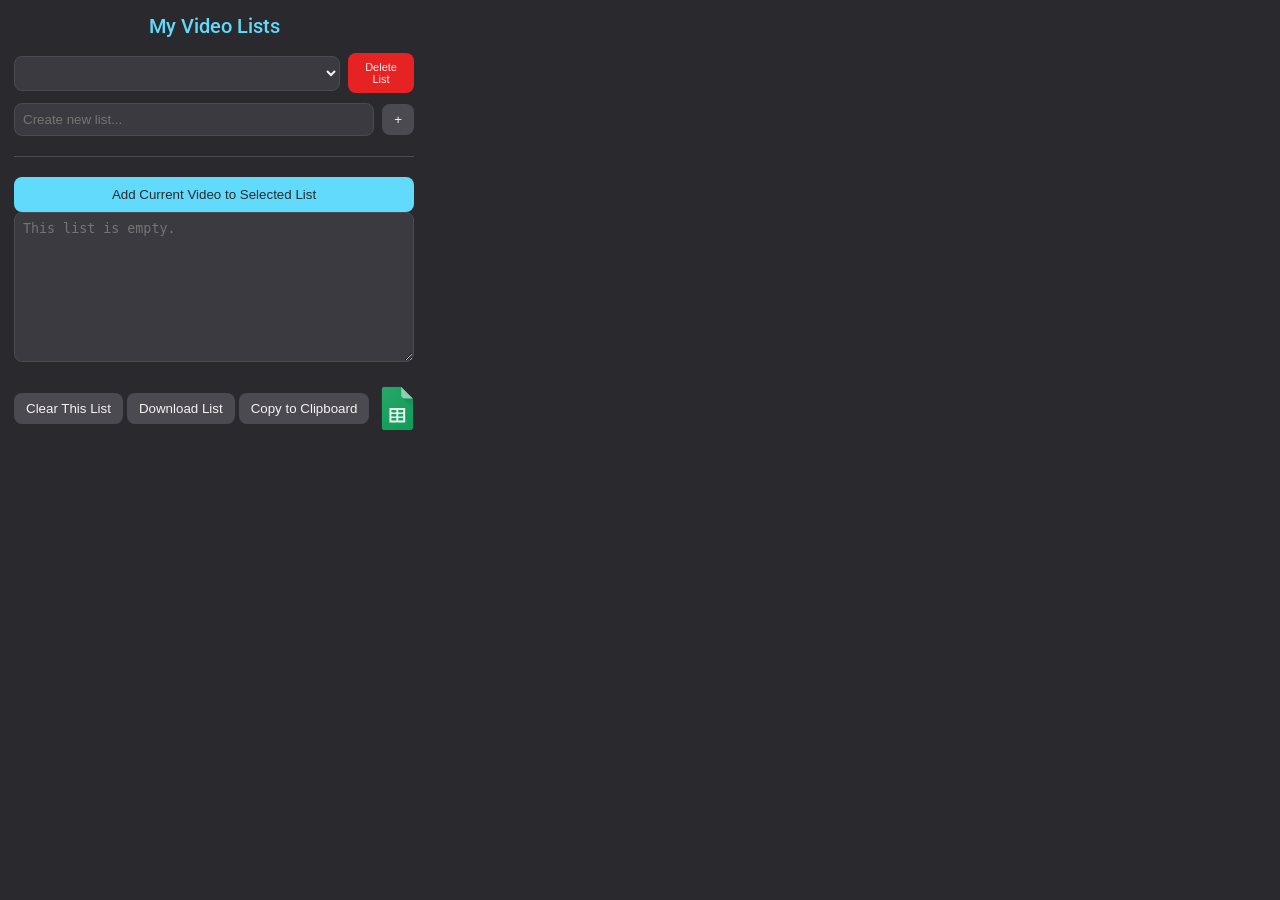
==== popup.html @ 353520e0 "fix: Final body CSS correction and UI adjustments This commit applies the final set of CSS correctio" ====
<!DOCTYPE html>
<html>
<head>
  <title>YouTube Rightclick</title>
  <link rel="stylesheet" href="https://fonts.googleapis.com/css2?family=Roboto:wght@400;500;700&display=swap">
  <style>
    :root {
      --bg-color: #2a2a2e;
      --primary-color: #3a3a40;
      --secondary-color: #4a4a50;
      --text-color: #f7f2f2;
      --accent-color: #61dafb;
      --danger-color: #fa2121e8;
      --border-radius: 8px;
    }

    body {
      width: 400px;
      font-family: 'Roboto', sans-serif;
      padding: 6px;
      background-color: var(--bg-color);
      color: var(--text-color);
    }

    h1 {
      font-size: 20px;
      font-weight: 500;
      margin: 0 0 15px 0;
      text-align: center;
      color: var(--accent-color);
    }

    select, input[type="text"] {
      background-color: var(--primary-color);
      color: var(--text-color);
      border: 1px solid var(--secondary-color);
      padding: 8px;
      border-radius: var(--border-radius);
      width: 100%;
      box-sizing: border-box;
      transition: all 0.2s ease-in-out;
    }

    select:focus, input[type="text"]:focus {
      outline: none;
      border-color: var(--accent-color);
      box-shadow: 0 0 5px rgba(97, 218, 251, 0.5);
    }

    textarea {
      width: 100%;
      height: 150px;
      margin-bottom: 10px;
      box-sizing: border-box;
      background-color: var(--primary-color);
      color: var(--text-color);
      border: 1px solid var(--secondary-color);
      border-radius: var(--border-radius);
      padding: 8px;
      resize: vertical;
    }

    button {
      width: auto;
      padding: 8px 12px;
      cursor: pointer;
      border: none;
      background-color: var(--secondary-color);
      color: var(--text-color);
      border-radius: var(--border-radius);
      transition: all 0.2s ease-in-out;
    }

    button:hover {
      background-color: #5a5a60;
    }

    button:disabled {
      cursor: not-allowed;
      background-color: var(--primary-color);
      color: #ffffff;
    }

    #addCurrentVideoButton {
      background-color: var(--accent-color);
      color: var(--bg-color);
      font-weight: 500;
      width: 100%;
      padding: 10px;
    }

    #addCurrentVideoButton:hover {
      background-color: #40c3e0;
    }

    .list-management, .new-list-form {
      display: flex;
      align-items: center;
      gap: 8px;
      margin-bottom: 10px;
    }

    .list-management select, .new-list-form input {
      flex-grow: 1;
    }

    hr {
      border: none;
      height: 1px;
      background-color: var(--secondary-color);
      margin: 20px 0;
    }

    .bottom-actions {
      display: flex;
      justify-content: space-between;
      align-items: center;
      margin-top: 10px;
    }

    #sheetsLink {
      display: inline-block;
      width: 33px;
      height: 44px;
      transition: transform 0.2s ease-in-out;
    }

    #sheetsLink:hover {
      transform: scale(1.1);
    }

    #sheetsLink img {
      width: 100%;
      height: auto;
    }

    #deleteListButton {
      background-color: var(--danger-color);
      font-size: 11px;
    }

    #deleteListButton:hover {
      background-color: #e05252;
    }

    .context-menu {
      display: none;
      position: absolute;
      background-color: var(--secondary-color);
      border: 1px solid var(--primary-color);
      box-shadow: 0 2px 5px rgba(0,0,0,0.2);
      padding: 5px 0;
      z-index: 100;
      border-radius: var(--border-radius);
    }

    .context-menu button {
      background: none;
      border: none;
      color: var(--text-color);
      display: block;
      padding: 8px 15px;
      text-align: left;
      width: 100%;
    }

    .context-menu button:hover {
      background-color: var(--primary-color);
    }
  </style>
</head>
<body>
  <h1>My Video Lists</h1>

  <div class="list-management">
    <select id="listSelector"></select>
    <button id="deleteListButton" title="Delete selected list">Delete List</button>
  </div>

  <div class="new-list-form">
    <input type="text" id="newListName" placeholder="Create new list...">
    <button id="addListButton">+</button>
  </div>

  <hr>

  <button id="addCurrentVideoButton" disabled>Add Current Video to Selected List</button>

  <textarea id="videoOutput" readonly placeholder="This list is empty."></textarea>

  <div id="contextMenu" class="context-menu">
    <button id="menuGoToButton">Go to Video</button>
    <button id="menuDeleteButton">Delete</button>
  </div>

  <div class="bottom-actions">
    <div>
      <button id="clearButton">Clear This List</button>
      <button id="downloadButton">Download List</button>
      <button id="copyButton">Copy to Clipboard</button>
    </div>
    <a href="https://sheets.google.com" target="_blank" id="sheetsLink" title="Open Google Sheets">
      <img src="images/google-sheets.svg" alt="Open Google Sheets">
    </a>
  </div>

  <script src="popup.js"></script>
</body>
</html>
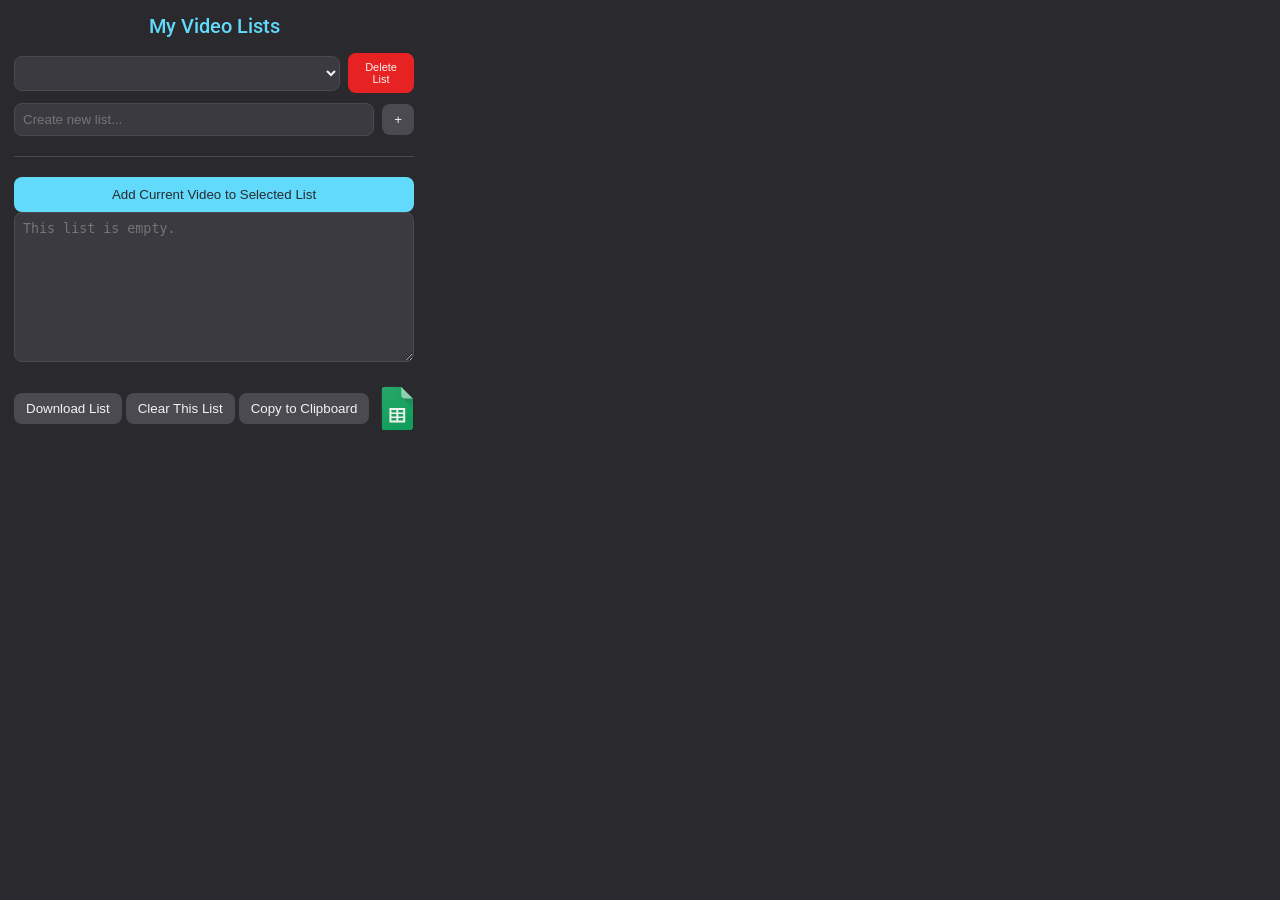
==== commit 7718baeb: "feature: add 'copy' option to videolist rightclick context menu, place 'clear list' button in the mi" ====
--- a/popup.html
+++ b/popup.html
@@ -190,13 +190,14 @@
 
   <div id="contextMenu" class="context-menu">
     <button id="menuGoToButton">Go to Video</button>
+    <button id="menuCopyButton">Copy</button>
     <button id="menuDeleteButton">Delete</button>
   </div>
 
   <div class="bottom-actions">
     <div>
+      <button id="downloadButton">Download List</button>
       <button id="clearButton">Clear This List</button>
-      <button id="downloadButton">Download List</button>
       <button id="copyButton">Copy to Clipboard</button>
     </div>
     <a href="https://sheets.google.com" target="_blank" id="sheetsLink" title="Open Google Sheets">
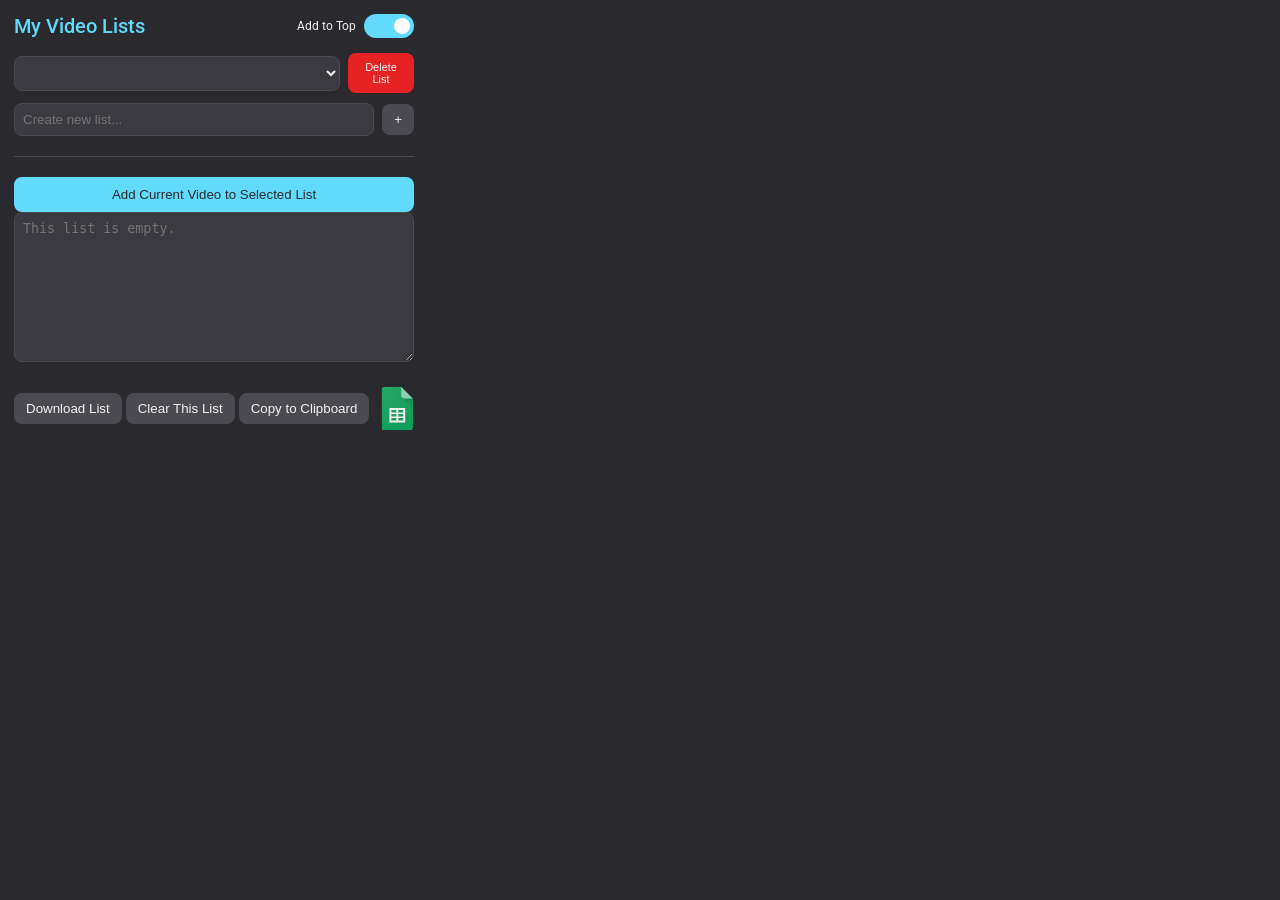
==== commit 4530f513: "feat: Add toggle to control video add position Implements a toggle switch in the popup UI that allow" ====
--- a/popup.html
+++ b/popup.html
@@ -1,6 +1,7 @@
 <!DOCTYPE html>
 <html>
 <head>
+  <meta charset="UTF-8">
   <title>YouTube Rightclick</title>
   <link rel="stylesheet" href="https://fonts.googleapis.com/css2?family=Roboto:wght@400;500;700&display=swap">
   <style>
@@ -14,6 +15,68 @@
       --border-radius: 8px;
     }
 
+    .title-container {
+      display: flex;
+      justify-content: space-between;
+      align-items: center;
+      margin-bottom: 15px;
+    }
+
+    .toggle-switch {
+      position: relative;
+      display: inline-block;
+      width: 50px;
+      height: 24px;
+    }
+
+    .toggle-switch input {
+      opacity: 0;
+      width: 0;
+      height: 0;
+    }
+
+    .slider {
+      position: absolute;
+      cursor: pointer;
+      top: 0;
+      left: 0;
+      right: 0;
+      bottom: 0;
+      background-color: #ccc;
+      transition: .4s;
+      border-radius: 24px;
+    }
+
+    .slider:before {
+      position: absolute;
+      content: "";
+      height: 16px;
+      width: 16px;
+      left: 4px;
+      bottom: 4px;
+      background-color: white;
+      transition: .4s;
+      border-radius: 50%;
+    }
+
+    input:checked + .slider {
+      background-color: var(--accent-color);
+    }
+
+    input:checked + .slider:before {
+      transform: translateX(26px);
+    }
+
+    .slider-text {
+      position: absolute;
+      right: 55px; /* Position text to the left of the switch */
+      top: 50%;
+      transform: translateY(-50%);
+      font-size: 12px;
+      color: var(--text-color);
+      pointer-events: none; /* Make text non-interactive */
+    }
+
     body {
       width: 400px;
       font-family: 'Roboto', sans-serif;
@@ -25,9 +88,9 @@
     h1 {
       font-size: 20px;
       font-weight: 500;
-      margin: 0 0 15px 0;
-      text-align: center;
+      margin: 0; /* Adjusted margin */
       color: var(--accent-color);
+      /* text-align is no longer needed due to flex */
     }
 
     select, input[type="text"] {
@@ -158,10 +221,14 @@
       background: none;
       border: none;
       color: var(--text-color);
-      display: block;
-      padding: 8px 15px;
-      text-align: left;
-      width: 100%;
+      display: flex; /* Make it a flex container */
+      align-items: center; /* Vertically center content */                                 justify-content: space-between; /* Push items to ends */
+      padding: 4px 10px;      
+      gap: 10px; /* Add space between items */
+      /*text-align: left; - Remove this as flex handles alignment */
+      width: 100%;
+      font-size: 12px;
+      line-height: 1;
     }
 
     .context-menu button:hover {
@@ -170,7 +237,16 @@
   </style>
 </head>
 <body>
-  <h1>My Video Lists</h1>
+  <div class="title-container">
+    <h1>My Video Lists</h1>
+    <div style="display: flex; align-items: center; gap: 8px;">
+      <span id="toggleLabel" style="font-size: 12px; color: var(--text-color);">Add to Top</span>
+      <label class="toggle-switch">
+        <input type="checkbox" id="addPositionToggle" checked>
+        <span class="slider"></span>
+      </label>
+    </div>
+  </div>
 
   <div class="list-management">
     <select id="listSelector"></select>
@@ -189,9 +265,11 @@
   <textarea id="videoOutput" readonly placeholder="This list is empty."></textarea>
 
   <div id="contextMenu" class="context-menu">
-    <button id="menuGoToButton">Go to Video</button>
-    <button id="menuCopyButton">Copy</button>
-    <button id="menuDeleteButton">Delete</button>
+    <button id="menuGoToButton"><span>Go to Video</span></button>
+    <button id="menuCopyButton"><span>Copy</span></button>
+    <button id="menuDeleteButton"><span>Delete</span></button>
+    <button id="menuMoveUpButton"><span>Move Up</span><span class="arrow">🡩</span></button>
+    <button id="menuMoveDownButton"><span>Move Down</span><span class="arrow">🡫</span></button>
   </div>
 
   <div class="bottom-actions">
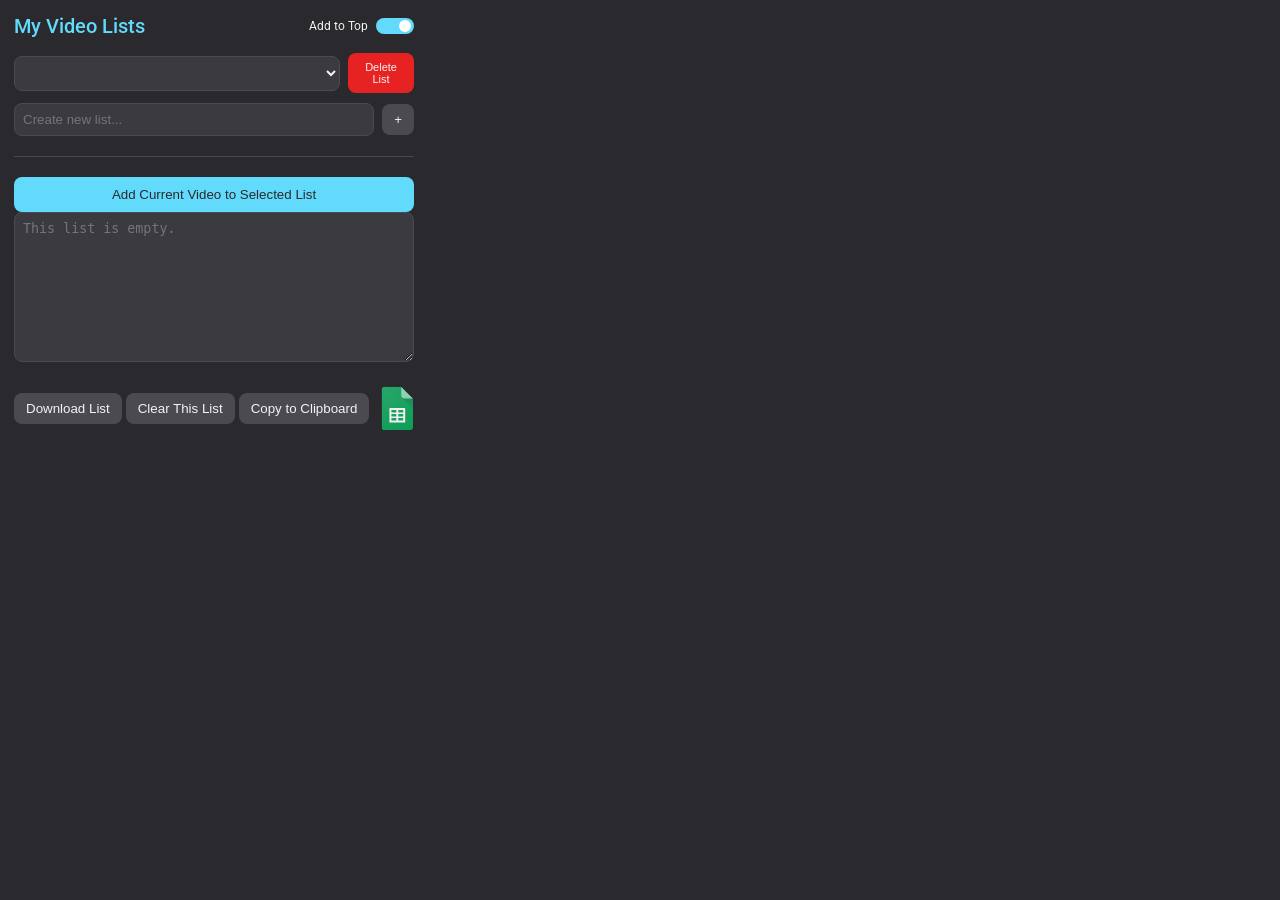
==== commit 90c6c2c8: "chore(ui): adjust dimensions top/bottom toggle" ====
--- a/popup.html
+++ b/popup.html
@@ -25,8 +25,8 @@
     .toggle-switch {
       position: relative;
       display: inline-block;
-      width: 50px;
-      height: 24px;
+      width: 38px;
+      height: 16px;
     }
 
     .toggle-switch input {
@@ -44,16 +44,16 @@
       bottom: 0;
       background-color: #ccc;
       transition: .4s;
-      border-radius: 24px;
+      border-radius: 16px;
     }
 
     .slider:before {
       position: absolute;
       content: "";
-      height: 16px;
-      width: 16px;
-      left: 4px;
-      bottom: 4px;
+      height: 12px;
+      width: 12px;
+      left: 3px;
+      bottom: 2px;
       background-color: white;
       transition: .4s;
       border-radius: 50%;
@@ -64,7 +64,7 @@
     }
 
     input:checked + .slider:before {
-      transform: translateX(26px);
+      transform: translateX(20px);
     }
 
     .slider-text {
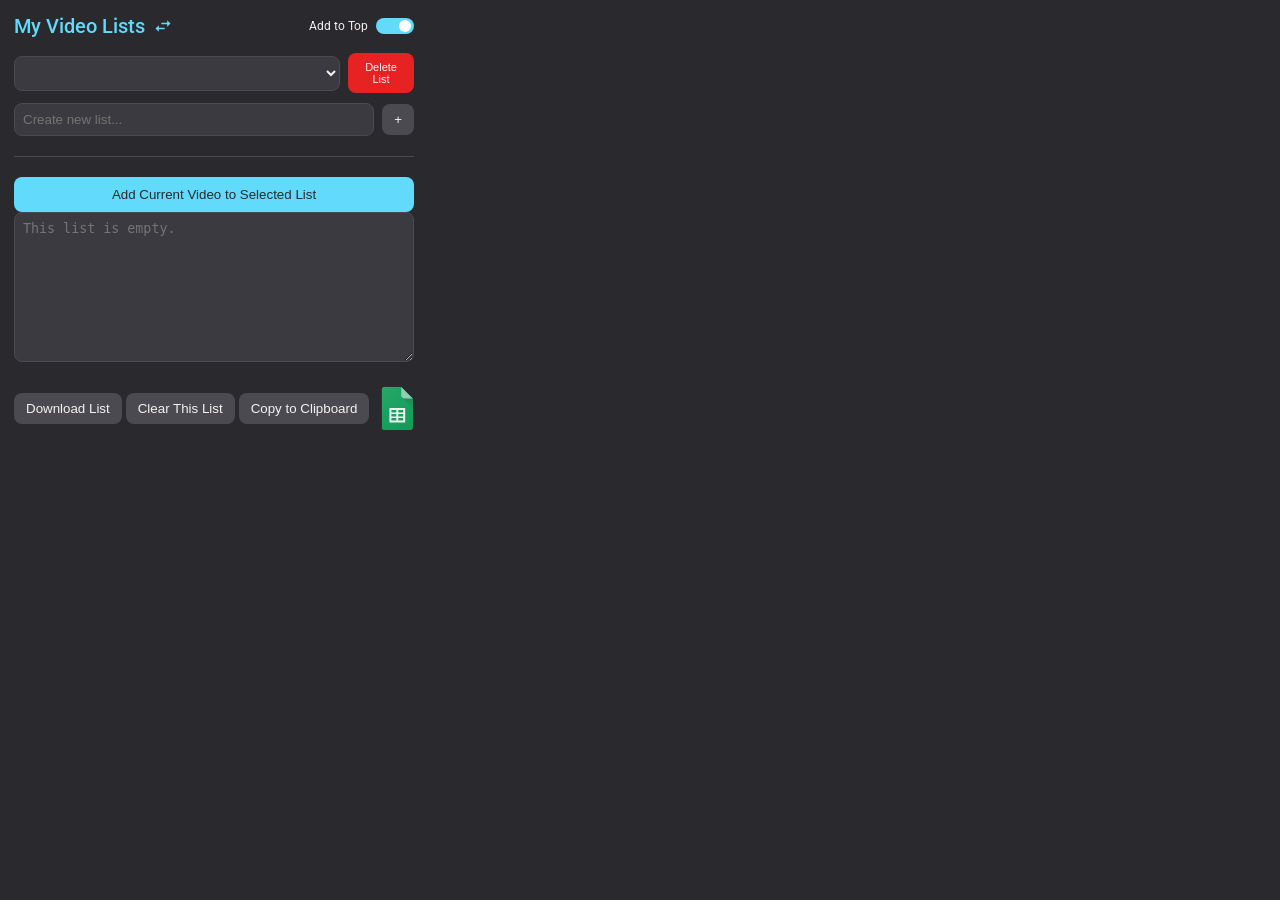
==== commit 66632172: "Add clickable icon for mode switching in popup Co-authored-by: KarelTestSpecial <216429085+KarelTest" ====
--- a/popup.html
+++ b/popup.html
@@ -22,6 +22,29 @@
       margin-bottom: 15px;
     }
 
+    .title-wrapper {
+      display: flex;
+      align-items: center;
+      gap: 8px;
+    }
+
+    #modeSwitchIcon {
+      cursor: pointer;
+      display: flex;
+      align-items: center;
+      color: var(--accent-color);
+      transition: transform 0.2s ease-in-out, color 0.2s ease-in-out;
+    }
+
+    #modeSwitchIcon:hover {
+      transform: scale(1.1);
+      color: #88e2fb;
+    }
+
+    #modeSwitchIcon svg {
+      fill: currentColor;
+    }
+
     .toggle-switch {
       position: relative;
       display: inline-block;
@@ -91,6 +114,14 @@
       margin: 0; /* Adjusted margin */
       color: var(--accent-color);
       /* text-align is no longer needed due to flex */
+      cursor: pointer;
+      user-select: none;
+      transition: color 0.2s ease-in-out;
+    }
+
+    h1:hover {
+      color: #88e2fb;
+      text-decoration: underline;
     }
 
     select, input[type="text"] {
@@ -238,7 +269,14 @@
 </head>
 <body>
   <div class="title-container">
-    <h1>My Video Lists</h1>
+    <div class="title-wrapper">
+      <h1 id="mainTitle">My Video Lists</h1>
+      <span id="modeSwitchIcon" title="Switch Mode">
+        <svg xmlns="http://www.w3.org/2000/svg" viewBox="0 0 24 24" width="20" height="20">
+          <path d="M6.99 11L3 15l3.99 4v-3H14v-2H6.99v-3zM21 9l-3.99-4v3H10v2h7.01v3L21 9z"/>
+        </svg>
+      </span>
+    </div>
     <div style="display: flex; align-items: center; gap: 8px;">
       <span id="toggleLabel" style="font-size: 12px; color: var(--text-color);">Add to Top</span>
       <label class="toggle-switch">
@@ -266,6 +304,7 @@
 
   <div id="contextMenu" class="context-menu">
     <button id="menuGoToButton"><span>Go to Video</span></button>
+    <button id="menuEditButton"><span>Edit</span></button>
     <button id="menuCopyButton"><span>Copy</span></button>
     <button id="menuDeleteButton"><span>Delete</span></button>
     <button id="menuMoveUpButton"><span>Move Up</span><span class="arrow">🡩</span></button>
